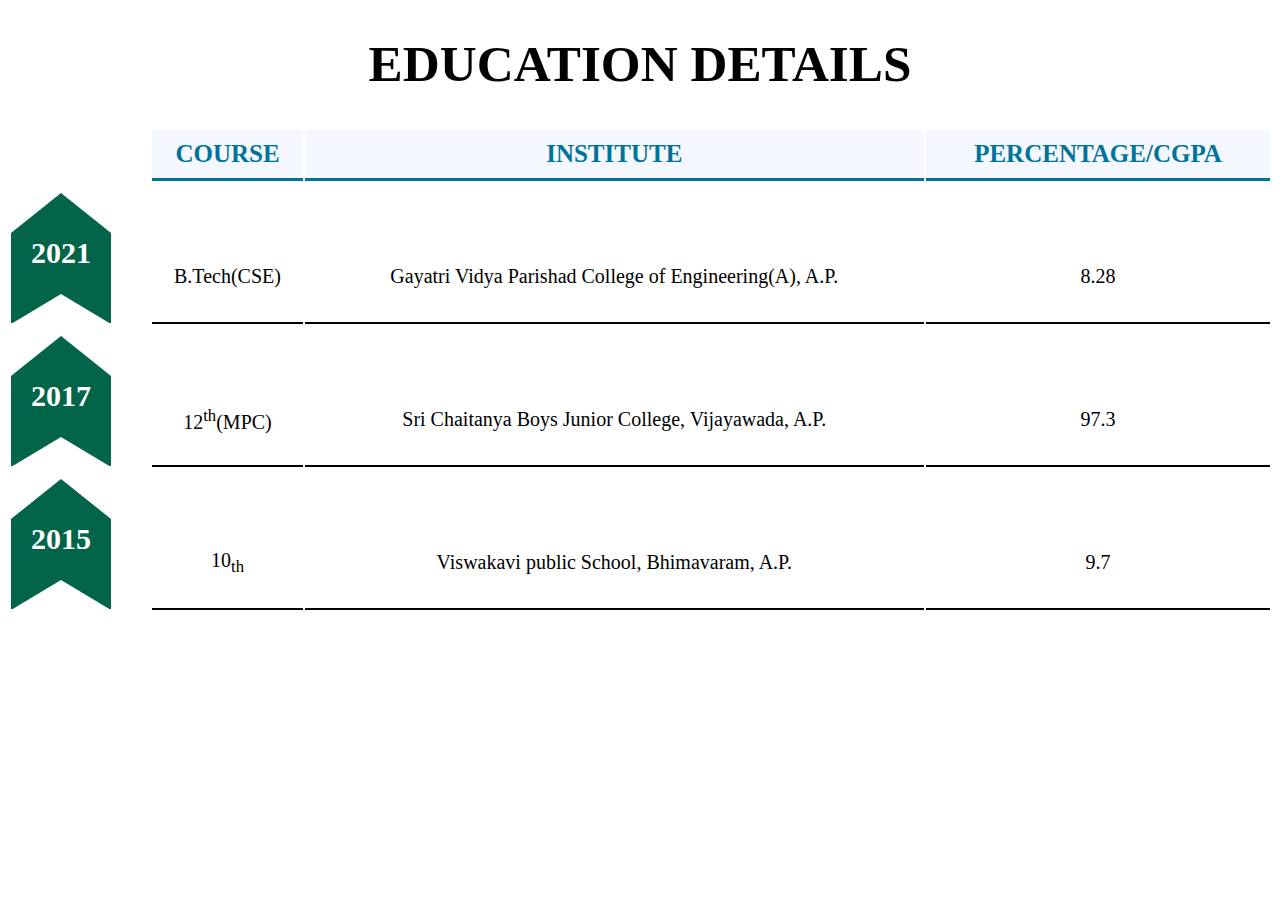
==== edu.html @ 68cdbcd1 "my profile" ====
<!DOCTYPE html>
<html>
	<head>
		<link rel = "stylesheet" href = "edu_css.css">
	</head>
	<body>
		<h1>EDUCATION DETAILS</h1>
		<table>
			<tr>
				<td style = "border-bottom: 0px;"></td>
				<th>COURSE</th>
				<th>INSTITUTE</th>
				<th>PERCENTAGE/CGPA</th>
			</tr>
			<tr>
				<td style = "border-bottom: 0px;"><div class = "year"><p><b>2021</b></p></div></td>
				<td>B.Tech(CSE)</td>
				<td>Gayatri Vidya Parishad College of Engineering(A), A.P.</td>
				<td>8.28</td>
			</tr>
			<tr>
				<td style = "border-bottom: 0px;"><div class = "year"><p><b>2017</b></p></div></td>
				<td>12<sup>th</sup>(MPC)</td>
				<td>Sri Chaitanya Boys Junior College, Vijayawada, A.P.</td>
				<td>97.3</td>
			</tr>
			<tr>
				<td style = "border-bottom: 0px;"><div class = "year"><p><b>2015</b></p></div></td>
				<td>10<sub>th</sub> </td>
				<td>Viswakavi public School, Bhimavaram, A.P.</td>
				<td>9.7</td>
			</tr>
		</table>
	</body>
</html>
---- edu_css.css ----
h1 {
	text-align : center;
	padding-left : 10vw;
	padding-right : 10vw;
}

table {
	width: 100%;
	border-collapse : separate;
	text-align : center;
	font-size : 5vw;
	border-width : 20px;
	overflow-x : auto;
}

th{
	border-collapse : collapse;
	border-bottom : 3px solid;
	background-color : #f5f7ff;
	font-size : 25px;
	font-weight: bold;
	color: #007399;
	
}
th,td{
}
td{
	text-align: center;
	vertical-align : center;
	border-collapse : collapse;
	border-right : 0px;
	padding-top : 50px;
	border-bottom: 2px solid black;
	font-size : 20px;
}
.year{
	height : 90px;
	width : 100px;
	border-top-width : 20px;
	background-color : #026448;
	text-align : top;
	color : white;
}
.year > p{
	padding : 0px;
	position : relative;
	font-size : 30px;
	top : -50px;
}
.year:after {
  content : "";
  position: relative;
  right: 0px;
  bottom: 78px;
  width: 0;
  height: 0;
  border-bottom: 30px solid white;
  border-left: 50px solid transparent;
  border-right: 50px solid transparent;
}
.year:before {
  content: "";
  position : relative;
  left: 0px;
  bottom: 62px;
  width: 0;
  height: 0;
  border-bottom: 40px solid #026448;
  border-left: 50px solid transparent;
  border-right: 50px solid transparent;
}
body{
	align-items: center;
	font-size: 2vw;
}
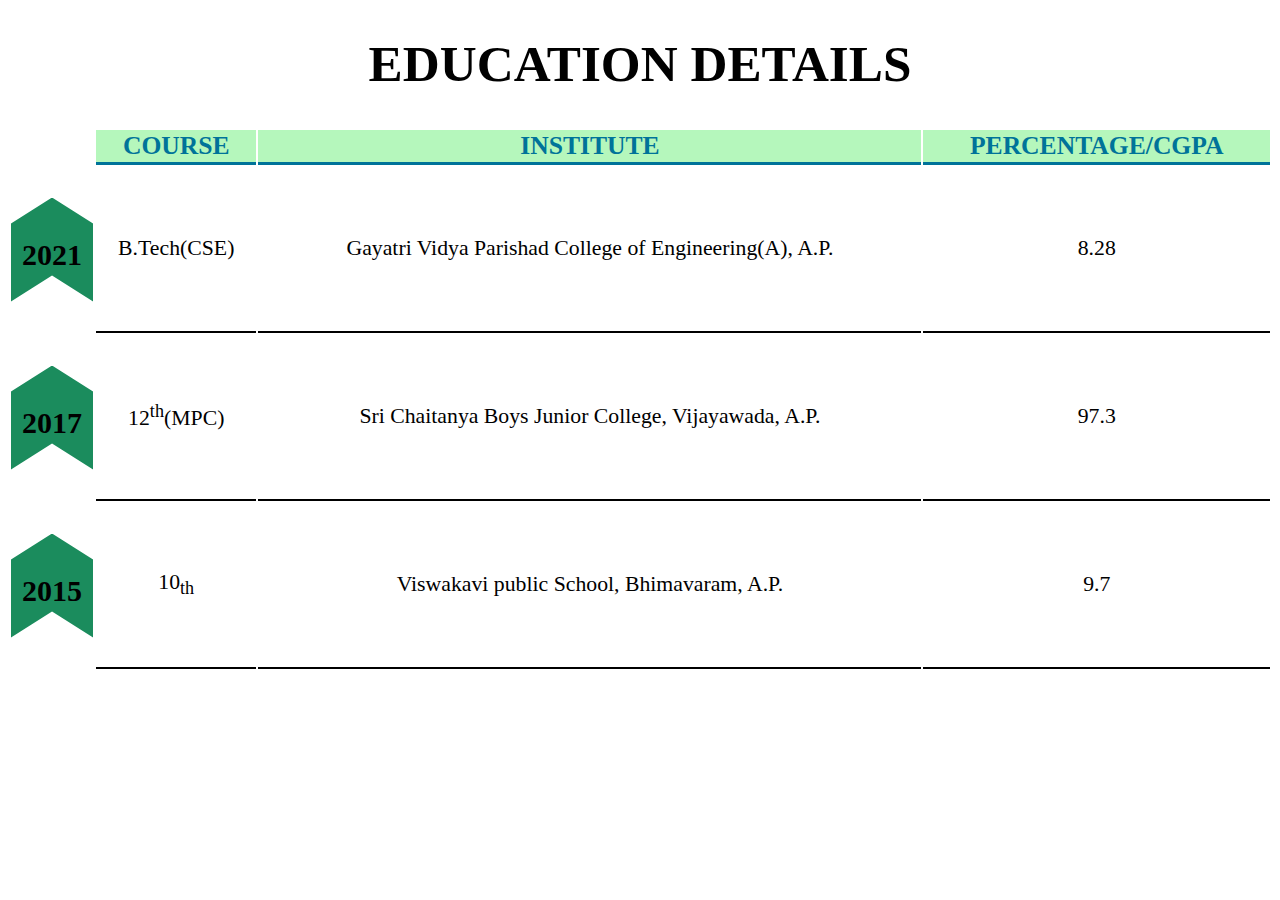
==== commit 6866995d: "responsive" ====
--- a/edu.html
+++ b/edu.html
@@ -5,31 +5,33 @@
 	</head>
 	<body>
 		<h1>EDUCATION DETAILS</h1>
-		<table>
-			<tr>
-				<td style = "border-bottom: 0px;"></td>
-				<th>COURSE</th>
-				<th>INSTITUTE</th>
-				<th>PERCENTAGE/CGPA</th>
-			</tr>
-			<tr>
-				<td style = "border-bottom: 0px;"><div class = "year"><p><b>2021</b></p></div></td>
-				<td>B.Tech(CSE)</td>
-				<td>Gayatri Vidya Parishad College of Engineering(A), A.P.</td>
-				<td>8.28</td>
-			</tr>
-			<tr>
-				<td style = "border-bottom: 0px;"><div class = "year"><p><b>2017</b></p></div></td>
-				<td>12<sup>th</sup>(MPC)</td>
-				<td>Sri Chaitanya Boys Junior College, Vijayawada, A.P.</td>
-				<td>97.3</td>
-			</tr>
-			<tr>
-				<td style = "border-bottom: 0px;"><div class = "year"><p><b>2015</b></p></div></td>
-				<td>10<sub>th</sub> </td>
-				<td>Viswakavi public School, Bhimavaram, A.P.</td>
-				<td>9.7</td>
-			</tr>
-		</table>
+		<div style="overflow-x:auto; overflow-y : hidden;">
+			<table>
+				<tr>
+					<td style = "border-bottom: 0px;"></td>
+					<th>COURSE</th>
+					<th>INSTITUTE</th>
+					<th>PERCENTAGE/CGPA</th>
+				</tr>
+				<tr>
+					<td style = "border-bottom: 0px;"><div class = "year"><p><b>2021</b></p></div></td>
+					<td>B.Tech(CSE)</td>
+					<td>Gayatri Vidya Parishad College of Engineering(A), A.P.</td>
+					<td>8.28</td>
+				</tr>
+				<tr>
+					<td style = "border-bottom: 0px;"><div class = "year"><p><b>2017</b></p></div></td>
+					<td>12<sup>th</sup>(MPC)</td>
+					<td>Sri Chaitanya Boys Junior College, Vijayawada, A.P.</td>
+					<td>97.3</td>
+				</tr>
+				<tr>
+					<td style = "border-bottom: 0px;"><div class = "year"><p><b>2015</b></p></div></td>
+					<td>10<sub>th</sub> </td>
+					<td>Viswakavi public School, Bhimavaram, A.P.</td>
+					<td>9.7</td>
+				</tr>
+			</table>
+		</div>
 	</body>
 </html>--- a/edu_css.css
+++ b/edu_css.css
@@ -1,3 +1,5 @@
+
+
 h1 {
 	text-align : center;
 	padding-left : 10vw;
@@ -5,71 +7,42 @@
 }
 
 table {
-	width: 100%;
+	width : 100%;
 	border-collapse : separate;
 	text-align : center;
-	font-size : 5vw;
 	border-width : 20px;
-	overflow-x : auto;
 }
 
 th{
+	font-size :max(2vw,15px);
 	border-collapse : collapse;
 	border-bottom : 3px solid;
-	background-color : #f5f7ff;
-	font-size : 25px;
+	background-color : #b5f7bc;
 	font-weight: bold;
 	color: #007399;
-	
 }
-th,td{
-}
+
+
 td{
 	text-align: center;
-	vertical-align : center;
 	border-collapse : collapse;
-	border-right : 0px;
-	padding-top : 50px;
 	border-bottom: 2px solid black;
-	font-size : 20px;
+	font-size : max(12px,1.7vw);
 }
 .year{
-	height : 90px;
-	width : 100px;
-	border-top-width : 20px;
-	background-color : #026448;
-	text-align : top;
-	color : white;
+	clip-path: polygon(50% 0, 100% 25%, 100% 100%, 50% 75%, 0 100%, 0 25%);
+	background-color : #1b8c5d;
 }
 .year > p{
-	padding : 0px;
+	padding-bottom : 30px;
+	padding-top : 40px;
 	position : relative;
 	font-size : 30px;
-	top : -50px;
+	top : 0;
 }
-.year:after {
-  content : "";
-  position: relative;
-  right: 0px;
-  bottom: 78px;
-  width: 0;
-  height: 0;
-  border-bottom: 30px solid white;
-  border-left: 50px solid transparent;
-  border-right: 50px solid transparent;
-}
-.year:before {
-  content: "";
-  position : relative;
-  left: 0px;
-  bottom: 62px;
-  width: 0;
-  height: 0;
-  border-bottom: 40px solid #026448;
-  border-left: 50px solid transparent;
-  border-right: 50px solid transparent;
-}
+
+
 body{
 	align-items: center;
-	font-size: 2vw;
+	font-size: max(2vw,10px);
 }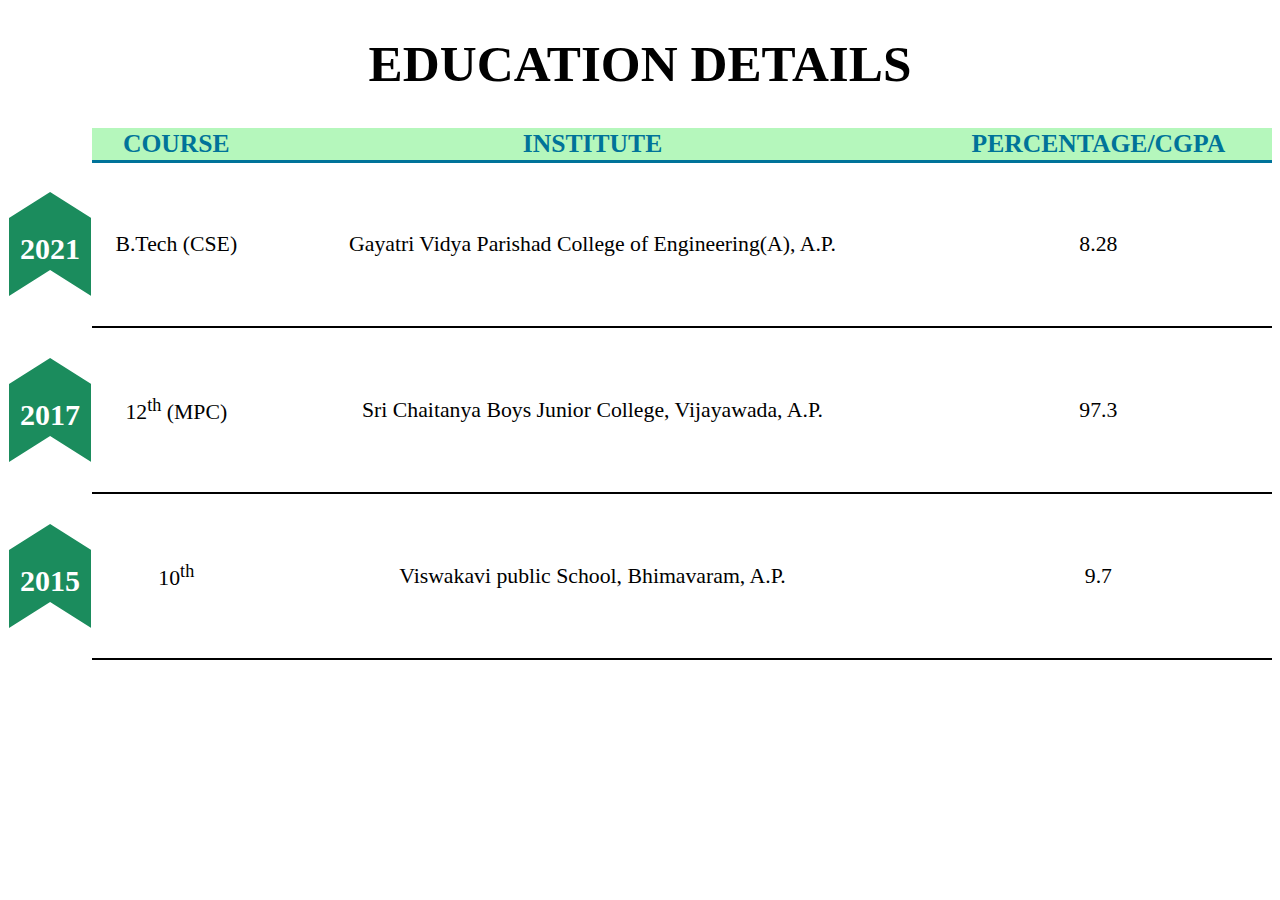
==== commit 4536b3fe: "edited" ====
--- a/edu.html
+++ b/edu.html
@@ -15,19 +15,19 @@
 				</tr>
 				<tr>
 					<td style = "border-bottom: 0px;"><div class = "year"><p><b>2021</b></p></div></td>
-					<td>B.Tech(CSE)</td>
+					<td>B.Tech (CSE)</td>
 					<td>Gayatri Vidya Parishad College of Engineering(A), A.P.</td>
 					<td>8.28</td>
 				</tr>
 				<tr>
 					<td style = "border-bottom: 0px;"><div class = "year"><p><b>2017</b></p></div></td>
-					<td>12<sup>th</sup>(MPC)</td>
+					<td>12<sup>th</sup> (MPC)</td>
 					<td>Sri Chaitanya Boys Junior College, Vijayawada, A.P.</td>
 					<td>97.3</td>
 				</tr>
 				<tr>
 					<td style = "border-bottom: 0px;"><div class = "year"><p><b>2015</b></p></div></td>
-					<td>10<sub>th</sub> </td>
+					<td>10<sup>th</sup> </td>
 					<td>Viswakavi public School, Bhimavaram, A.P.</td>
 					<td>9.7</td>
 				</tr>
--- a/edu_css.css
+++ b/edu_css.css
@@ -8,7 +8,7 @@
 
 table {
 	width : 100%;
-	border-collapse : separate;
+	border-collapse : collapse;
 	text-align : center;
 	border-width : 20px;
 }
@@ -27,7 +27,7 @@
 	text-align: center;
 	border-collapse : collapse;
 	border-bottom: 2px solid black;
-	font-size : max(12px,1.7vw);
+	font-size : max(15px,1.7vw);
 }
 .year{
 	clip-path: polygon(50% 0, 100% 25%, 100% 100%, 50% 75%, 0 100%, 0 25%);
@@ -37,6 +37,7 @@
 	padding-bottom : 30px;
 	padding-top : 40px;
 	position : relative;
+	color : white;
 	font-size : 30px;
 	top : 0;
 }
